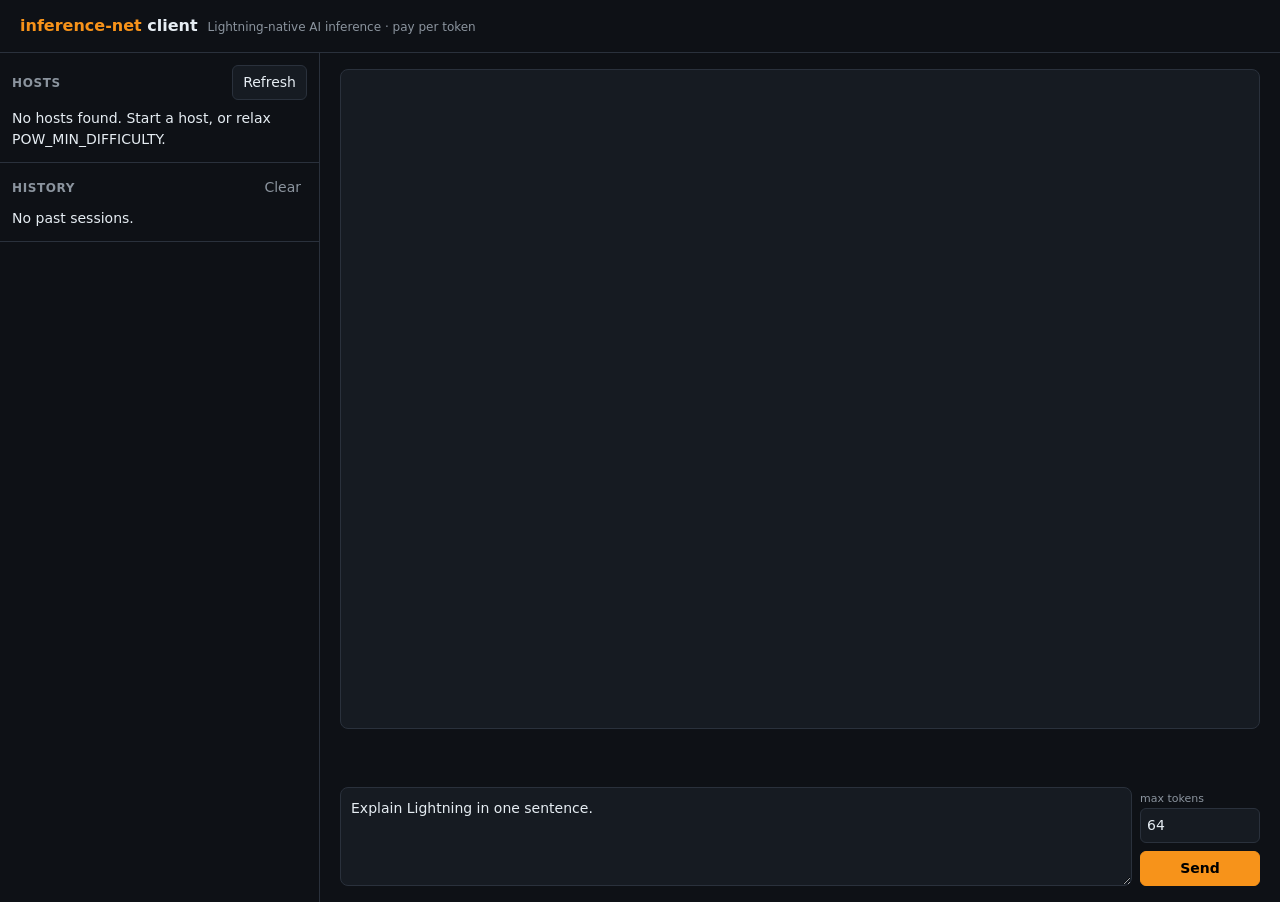
==== client/static/index.html @ 786e6ef7 "Phase 2: NWC (Nostr Wallet Connect) client payment — PAYMENTS=nwc Let users pay host invoices from t" ====
<!doctype html>
<html lang="en">
<head>
<meta charset="utf-8">
<meta name="viewport" content="width=device-width, initial-scale=1">
<title>inference-net</title>
<style>
  :root { --bg:#0e1116; --panel:#161b22; --line:#2a313c; --fg:#e6edf3; --muted:#8b949e;
          --accent:#f7931a; --good:#3fb950; --bad:#f85149; --warn:#d29922; }
  * { box-sizing: border-box; }
  body { margin:0; font:14px/1.5 system-ui,sans-serif; background:var(--bg); color:var(--fg); }
  header { padding:14px 20px; border-bottom:1px solid var(--line); display:flex; align-items:baseline; gap:10px; }
  header h1 { font-size:16px; margin:0; } header .tag { color:var(--accent); font-weight:600; }
  header .sub { color:var(--muted); font-size:12px; }
  main { display:grid; grid-template-columns:320px 1fr; height:calc(100vh - 51px); }
  #side { border-right:1px solid var(--line); overflow:auto; display:flex; flex-direction:column; }
  .sec { padding:12px; border-bottom:1px solid var(--line); }
  .sec .bar { display:flex; justify-content:space-between; align-items:center; margin-bottom:8px; }
  .sec h2 { font-size:12px; text-transform:uppercase; letter-spacing:.05em; color:var(--muted); margin:0; }
  button { background:var(--panel); color:var(--fg); border:1px solid var(--line); border-radius:6px;
           padding:6px 10px; cursor:pointer; font:inherit; }
  button:hover { border-color:var(--accent); } button:disabled { opacity:.5; cursor:not-allowed; }
  button.primary { background:var(--accent); color:#000; border-color:var(--accent); font-weight:600; }
  button.link { background:none; border:none; color:var(--muted); padding:2px 6px; }
  .host,.hist { border:1px solid var(--line); border-radius:8px; padding:10px; margin-bottom:8px; cursor:pointer; }
  .host:hover,.hist:hover { border-color:var(--accent); }
  .host.sel { border-color:var(--accent); box-shadow:0 0 0 1px var(--accent) inset; }
  .host .name,.hist .name { font-weight:600; }
  .host .meta,.hist .meta { color:var(--muted); font-size:12px; margin-top:3px; }
  .host .rep { font-size:12px; margin-top:4px; } .host .rep .ok{color:var(--good);} .host .rep .new{color:var(--muted);}
  .host .bond,.host .pk { color:var(--muted); font-size:11px; margin-top:3px; } .host .pk{font-family:monospace;}
  .hist { position:relative; } .hist .preview { margin-top:4px; white-space:nowrap; overflow:hidden; text-overflow:ellipsis; }
  .hist .x { position:absolute; top:6px; right:8px; color:var(--muted); }
  #chat { display:flex; flex-direction:column; padding:16px 20px; overflow:hidden; }
  #out { flex:1; overflow:auto; background:var(--panel); border:1px solid var(--line); border-radius:8px; padding:14px; }
  #out .you { color:var(--accent); font-weight:600; margin-bottom:10px; white-space:pre-wrap; }
  #out .md { line-height:1.55; } #out .md.err { color:var(--bad); white-space:pre-wrap; }
  #out .md p { margin:0 0 10px; } #out .md h1,.md h2,.md h3 { margin:14px 0 8px; }
  #out .md ul,#out .md ol { margin:0 0 10px 22px; }
  #out .md code { background:#0b0e13; border:1px solid var(--line); border-radius:4px; padding:1px 4px; font-size:13px; }
  #out .md pre { background:#0b0e13; border:1px solid var(--line); border-radius:8px; padding:10px; overflow:auto; }
  #out .md pre code { background:none; border:none; padding:0; }
  #notice { color:var(--warn); font-size:13px; min-height:18px; margin:8px 2px 0; }
  #status { color:var(--muted); font-size:12px; min-height:18px; margin:4px 2px; } #status b{color:var(--accent);}
  .compose { display:flex; gap:8px; margin-top:6px; }
  .compose textarea { flex:1; resize:vertical; min-height:56px; background:var(--panel); color:var(--fg);
                      border:1px solid var(--line); border-radius:8px; padding:10px; font:inherit; }
  .compose .side2 { display:flex; flex-direction:column; gap:8px; width:120px; }
  .compose label { font-size:11px; color:var(--muted); }
  .compose input { width:100%; background:var(--panel); color:var(--fg); border:1px solid var(--line);
                   border-radius:6px; padding:6px; font:inherit; }
  #walletbody input { width:100%; background:var(--bg); color:var(--fg); border:1px solid var(--line);
                      border-radius:6px; padding:6px; font:inherit; margin-bottom:6px; }
  #walletbody .ok { color:var(--good); } #walletbody .note { color:var(--muted); font-size:11px; margin-top:6px; }
</style>
</head>
<body>
<header>
  <h1><span class="tag">inference-net</span> client</h1>
  <span class="sub">Lightning-native AI inference · pay per token</span>
</header>
<main>
  <section id="side">
    <div class="sec" id="walletsec" style="display:none">
      <div class="bar"><h2>Wallet</h2></div>
      <div id="walletbody"></div>
    </div>
    <div class="sec">
      <div class="bar"><h2>Hosts</h2><button id="refresh">Refresh</button></div>
      <div id="hostlist"></div>
    </div>
    <div class="sec">
      <div class="bar"><h2>History</h2><button id="clearhist" class="link">Clear</button></div>
      <div id="histlist"></div>
    </div>
  </section>
  <section id="chat">
    <div id="out"></div>
    <div id="notice"></div>
    <div id="status"></div>
    <div class="compose">
      <textarea id="prompt" placeholder="Type a prompt…  (Ctrl/Cmd+Enter to send)">Explain Lightning in one sentence.</textarea>
      <div class="side2">
        <div><label>max tokens</label><input id="maxtok" type="number" value="64" min="1" max="2048"></div>
        <button id="send" class="primary">Send</button>
      </div>
    </div>
  </section>
</main>

<script>
let hosts = [], selected = null, busy = false;
const $ = id => document.getElementById(id);
const sat = msat => (msat / 1000).toFixed(0);
const ago = ts => { const d = Math.max(0, Math.floor(Date.now()/1000 - ts));
  if (d < 60) return d + "s ago"; if (d < 3600) return Math.floor(d/60) + "m ago";
  if (d < 86400) return Math.floor(d/3600) + "h ago"; return Math.floor(d/86400) + "d ago"; };

// --- minimal, safe markdown (escape first, then a small subset) ---
function escapeHtml(s){ return s.replace(/[&<>]/g, c => ({'&':'&amp;','<':'&lt;','>':'&gt;'}[c])); }
function mdToHtml(src){
  const blocks = [];
  src = src.replace(/```[\w-]*\n?([\s\S]*?)```/g, (m, code) => {
    blocks.push('<pre><code>' + escapeHtml(code.replace(/\n$/, '')) + '</code></pre>');
    return ' B' + (blocks.length - 1) + ' ';
  });
  src = escapeHtml(src)
    .replace(/`([^`]+)`/g, '<code>$1</code>')
    .replace(/\*\*([^*]+)\*\*/g, '<strong>$1</strong>')
    .replace(/(^|[^*])\*([^*]+)\*/g, '$1<em>$2</em>')
    .replace(/\[([^\]]+)\]\((https?:\/\/[^\s)]+)\)/g, '<a href="$2" target="_blank" rel="noopener">$1</a>');
  const lines = src.split('\n');
  let html = '', list = null;
  const close = () => { if (list) { html += '</' + list + '>'; list = null; } };
  for (const line of lines) {
    const t = line.trim(); let m;
    if (/^ B\d+ $/.test(t)) { close(); html += blocks[+t.slice(2, -1)]; continue; }
    if (m = line.match(/^(#{1,6})\s+(.*)$/)) { close(); html += `<h${m[1].length}>${m[2]}</h${m[1].length}>`; continue; }
    if (m = line.match(/^\s*[-*]\s+(.*)$/)) { if (list !== 'ul') { close(); html += '<ul>'; list = 'ul'; } html += `<li>${m[1]}</li>`; continue; }
    if (m = line.match(/^\s*\d+\.\s+(.*)$/)) { if (list !== 'ol') { close(); html += '<ol>'; list = 'ol'; } html += `<li>${m[1]}</li>`; continue; }
    if (t === '') { close(); continue; }
    close(); html += `<p>${line}</p>`;
  }
  close();
  return html;
}

function renderConversation(prompt, responseText, isError) {
  $("out").innerHTML = `<div class="you">${escapeHtml(prompt)}</div>`
    + `<div class="md${isError ? ' err' : ''}">${isError ? escapeHtml(responseText) : mdToHtml(responseText)}</div>`;
  $("out").scrollTop = $("out").scrollHeight;
}

// --- hosts ---
async function loadHosts() {
  $("hostlist").innerHTML = '<div class="meta">discovering…</div>';
  try { hosts = (await (await fetch("/api/hosts")).json()).hosts || []; } catch { hosts = []; }
  if (!hosts.length) { $("hostlist").innerHTML = '<div class="meta">No hosts found. Start a host, or relax POW_MIN_DIFFICULTY.</div>'; selected = null; return; }
  if (!selected || !hosts.find(h => h.pubkey === selected)) selected = hosts[0].pubkey;
  renderHosts();
}
function renderHosts() {
  $("hostlist").innerHTML = "";
  for (const h of hosts) {
    const el = document.createElement("div");
    el.className = "host" + (h.pubkey === selected ? " sel" : "");
    const r = h.reputation;
    const rep = r && r.attempts
      ? `<span class="ok">${Math.round((r.success_rate ?? 0) * 100)}% ok</span> · ${r.attempts} tries`
        + (r.ewma_latency_ms ? ` · ${(r.ewma_latency_ms / 1000).toFixed(1)}s` : "")
      : `<span class="new">new — no history yet</span>`;
    el.innerHTML = `<div class="name">${h.model.name}</div>`
      + `<div class="meta">${sat(h.model.price_msat_per_token)} sat/token · ctx ${h.model.context_window}</div>`
      + `<div class="rep">${rep}</div>`
      + (h.bond_txid ? `<div class="bond">bond ${h.bond_txid.slice(0,16)}… (advisory)</div>` : "")
      + `<div class="pk">${h.pubkey.slice(0,24)}…</div>`;
    el.onclick = () => { if (!busy) { selected = h.pubkey; renderHosts(); } };
    $("hostlist").appendChild(el);
  }
}

// --- history ---
async function loadHistory() {
  let sessions = [];
  try { sessions = (await (await fetch("/api/history")).json()).sessions || []; } catch {}
  if (!sessions.length) { $("histlist").innerHTML = '<div class="meta">No past sessions.</div>'; return; }
  $("histlist").innerHTML = "";
  for (const s of sessions) {
    const el = document.createElement("div");
    el.className = "hist";
    el.innerHTML = `<button class="link x" title="delete">✕</button>`
      + `<div class="name">${s.model}</div>`
      + `<div class="meta">${ago(s.created_at)} · ${sat(s.spent_msat)} sat</div>`
      + `<div class="meta preview">${escapeHtml(s.prompt)}</div>`;
    el.onclick = () => openHistory(s.id);
    el.querySelector(".x").onclick = async (e) => { e.stopPropagation(); await fetch(`/api/history/${s.id}`, {method:"DELETE"}); loadHistory(); };
    $("histlist").appendChild(el);
  }
}
async function openHistory(id) {
  if (busy) return;
  const s = await (await fetch(`/api/history/${id}`)).json();
  if (!s || s.error) return;
  renderConversation(s.prompt, s.response || "", false);
  $("notice").textContent = "";
  $("status").innerHTML = `past session · ${s.model} · spent <b>${sat(s.spent_msat)} sat</b> · ${(s.latency_ms/1000).toFixed(1)}s · ${ago(s.created_at)}`;
}
$("clearhist").onclick = async () => { await fetch("/api/history", {method:"DELETE"}); loadHistory(); };

// --- send / stream ---
async function send() {
  if (busy || !selected) return;
  const prompt = $("prompt").value.trim();
  if (!prompt) return;
  busy = true; $("send").disabled = true;
  $("notice").textContent = ""; $("status").innerHTML = "paying & streaming…";
  let buf = "";
  renderConversation(prompt, "", false);
  try {
    const resp = await fetch("/api/infer", {
      method: "POST", headers: { "Content-Type": "application/json" },
      body: JSON.stringify({ host_pubkey: selected, prompt, max_tokens: +$("maxtok").value || 64 }),
    });
    const reader = resp.body.getReader(); const dec = new TextDecoder(); let acc = "";
    while (true) {
      const { done, value } = await reader.read(); if (done) break;
      acc += dec.decode(value, { stream: true });
      let nl;
      while ((nl = acc.indexOf("\n")) >= 0) {
        const line = acc.slice(0, nl); acc = acc.slice(nl + 1);
        if (!line.trim()) continue;
        const ev = JSON.parse(line);
        if (ev.type === "token") { buf += ev.text; renderConversation(prompt, buf, false); }
        else if (ev.type === "failover") { $("notice").textContent = `host unreachable — switching to ${ev.model}…`; }
        else if (ev.type === "done") { $("status").innerHTML = `done · spent <b>${sat(ev.spent_msat)} sat</b> · ${(ev.latency_ms/1000).toFixed(1)}s`; }
        else if (ev.type === "error") {
          if (ev.kind === "unreachable") { $("notice").textContent = "Host unreachable — try another host or press Refresh."; $("status").textContent = ""; }
          else { renderConversation(prompt, "[error] " + ev.message, true); $("status").textContent = "failed"; }
        }
      }
    }
  } catch (e) {
    $("notice").textContent = "Connection problem — try another host or press Refresh.";
    $("status").textContent = "";
  } finally {
    busy = false; $("send").disabled = false;
    loadHosts(); loadHistory();  // reflect reputation + the new session
  }
}

// --- wallet (NWC) ---
async function loadWallet() {
  let w = {};
  try { w = await (await fetch("/api/wallet")).json(); } catch {}
  if (w.payments !== "nwc") { $("walletsec").style.display = "none"; return; }  // only relevant for PAYMENTS=nwc
  $("walletsec").style.display = "";
  if (w.connected) {
    $("walletbody").innerHTML = `<div class="ok">● connected</div>`
      + `<div class="meta pk" style="font-family:monospace">${(w.wallet_pubkey||"").slice(0,24)}…</div>`
      + `<button id="nwcoff" class="link">Disconnect</button>`;
    $("nwcoff").onclick = async () => { await fetch("/api/wallet", {method:"DELETE"}); loadWallet(); };
  } else {
    $("walletbody").innerHTML = `<input id="nwcin" placeholder="nostr+walletconnect://…">`
      + `<button id="nwcon" class="primary">Connect</button>`
      + `<div id="nwcerr" class="meta" style="color:var(--bad)"></div>`
      + `<div class="note">Pays from your own wallet (NWC). The app never holds funds.</div>`;
    $("nwcon").onclick = async () => {
      const uri = $("nwcin").value.trim(); if (!uri) return;
      const r = await fetch("/api/wallet", {method:"POST", headers:{"Content-Type":"application/json"}, body: JSON.stringify({uri})});
      if (!r.ok) { $("nwcerr").textContent = (await r.json()).error || "invalid connection string"; return; }
      loadWallet();
    };
  }
}

$("refresh").onclick = loadHosts;
$("send").onclick = send;
$("prompt").addEventListener("keydown", e => { if (e.key === "Enter" && (e.metaKey || e.ctrlKey)) send(); });
loadHosts(); loadHistory(); loadWallet();
</script>
</body>
</html>
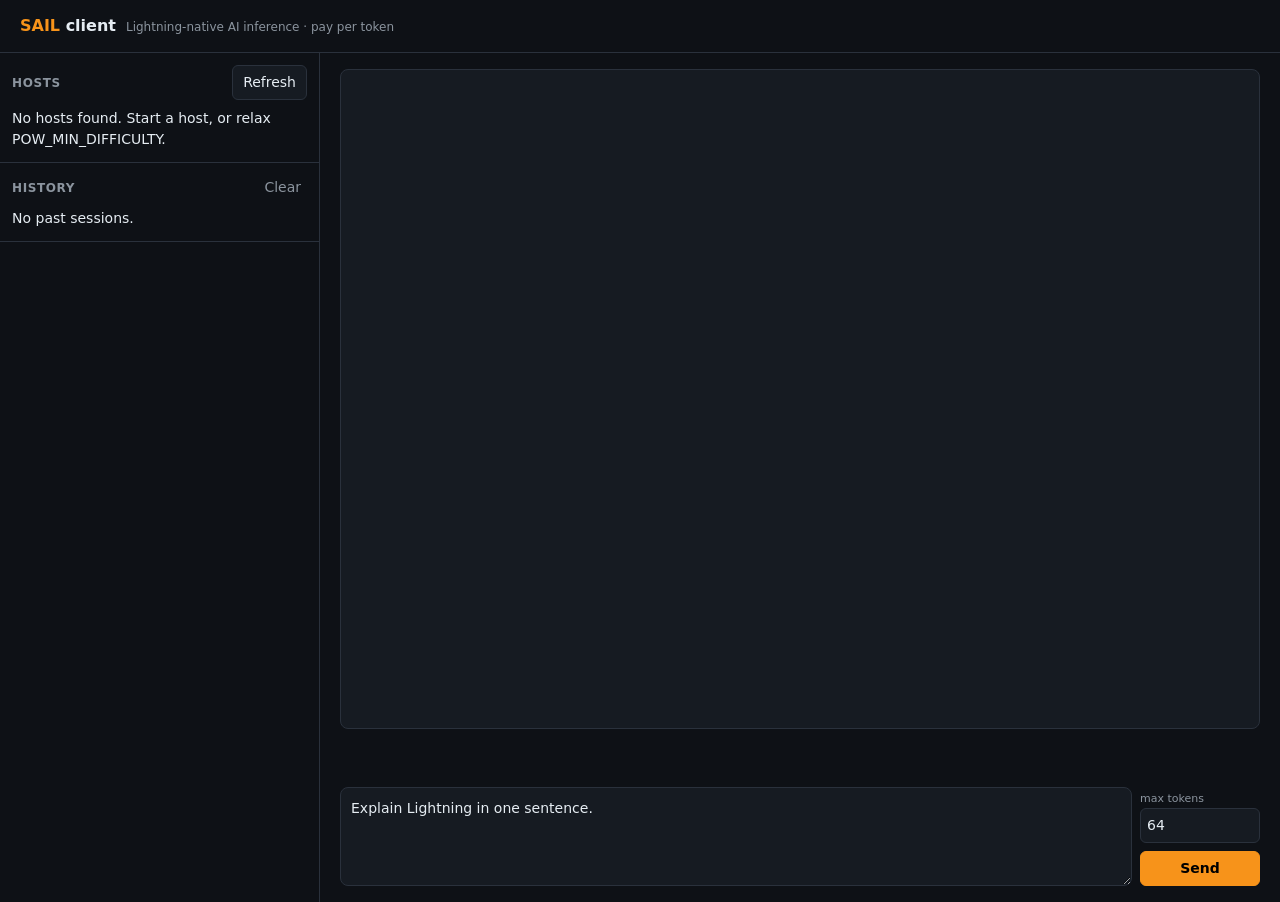
==== commit 5b2daf6e: "rename: inference-net -> SAIL (Sovereign AI Inference Layer) — brand strings Rebrand all human-facin" ====
--- a/client/static/index.html
+++ b/client/static/index.html
@@ -3,7 +3,7 @@
 <head>
 <meta charset="utf-8">
 <meta name="viewport" content="width=device-width, initial-scale=1">
-<title>inference-net</title>
+<title>SAIL</title>
 <style>
   :root { --bg:#0e1116; --panel:#161b22; --line:#2a313c; --fg:#e6edf3; --muted:#8b949e;
           --accent:#f7931a; --good:#3fb950; --bad:#f85149; --warn:#d29922; }
@@ -56,7 +56,7 @@
 </head>
 <body>
 <header>
-  <h1><span class="tag">inference-net</span> client</h1>
+  <h1><span class="tag">SAIL</span> client</h1>
   <span class="sub">Lightning-native AI inference · pay per token</span>
 </header>
 <main>
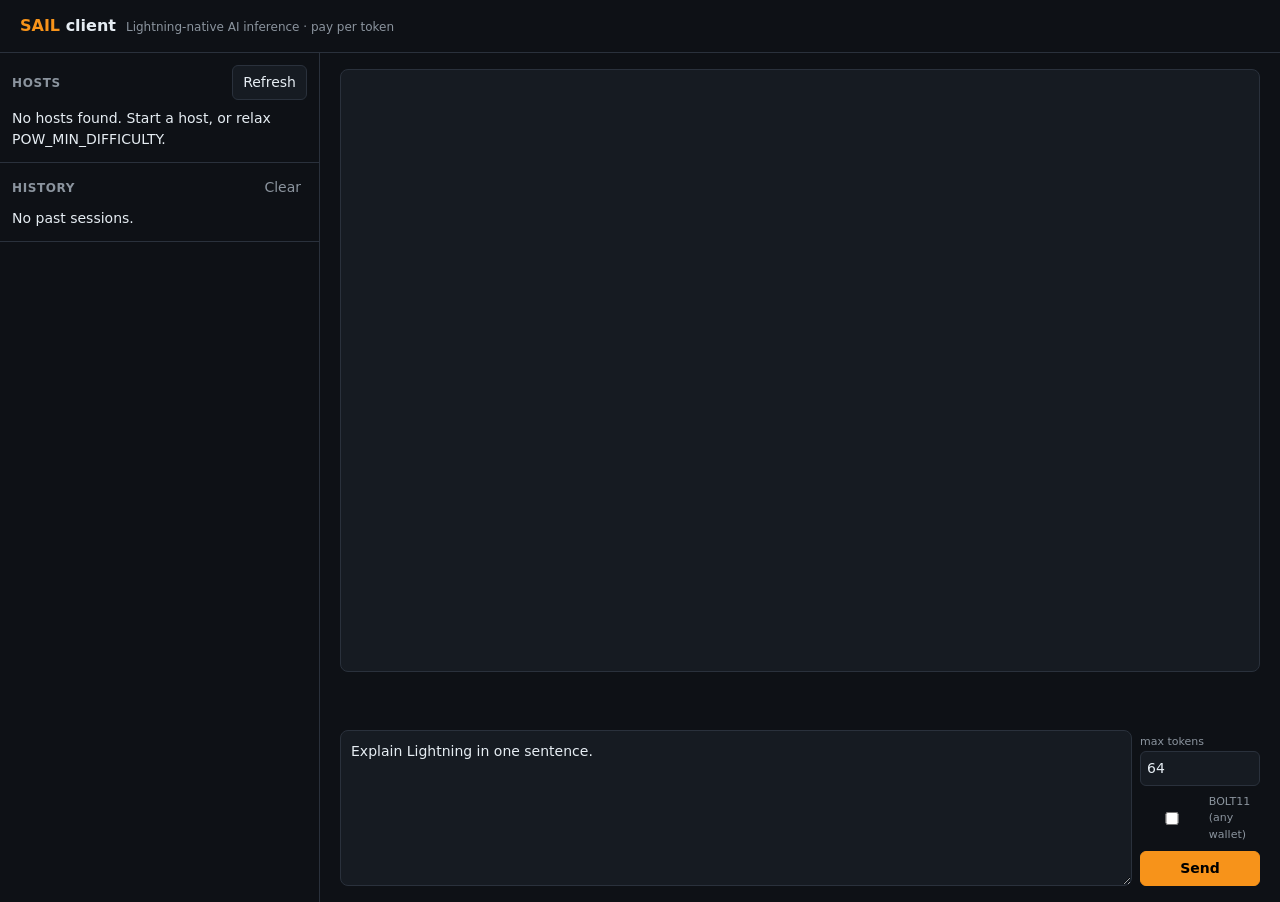
==== commit bd3d2b52: "feat: manual BOLT11 fallback — pay from any Lightning wallet (non-NWC) When no automated payer (NWC)" ====
--- a/client/static/index.html
+++ b/client/static/index.html
@@ -82,6 +82,8 @@
       <textarea id="prompt" placeholder="Type a prompt…  (Ctrl/Cmd+Enter to send)">Explain Lightning in one sentence.</textarea>
       <div class="side2">
         <div><label>max tokens</label><input id="maxtok" type="number" value="64" min="1" max="2048"></div>
+        <label style="display:flex;gap:6px;align-items:center;cursor:pointer">
+          <input id="bolt11toggle" type="checkbox"> BOLT11 (any wallet)</label>
         <button id="send" class="primary">Send</button>
       </div>
     </div>
@@ -90,6 +92,7 @@
 
 <script>
 let hosts = [], selected = null, busy = false;
+let walletConnected = false, payments = "mock";  // set by loadWallet(); drives auto pay-mode
 const $ = id => document.getElementById(id);
 const sat = msat => (msat / 1000).toFixed(0);
 const ago = ts => { const d = Math.max(0, Math.floor(Date.now()/1000 - ts));
@@ -187,19 +190,40 @@
 }
 $("clearhist").onclick = async () => { await fetch("/api/history", {method:"DELETE"}); loadHistory(); };
 
+// BOLT11 fallback: show the invoice (amount + QR + copyable string) until the first token arrives.
+function showInvoice(prompt, ev) {
+  const sats = sat(ev.amount_msat);
+  $("status").innerHTML = "⏳ waiting for payment…";
+  $("out").innerHTML =
+    `<div class="you">${escapeHtml(prompt)}</div>`
+    + `<div class="md" style="text-align:center">`
+    + `<p>Pay <b>${sats} sat</b> from any Lightning wallet</p>`
+    + (ev.qr_svg ? `<img alt="invoice QR" src="${ev.qr_svg}" style="max-width:260px;background:#fff;padding:8px;border-radius:8px">` : "")
+    + `<p style="word-break:break-all;font-family:monospace;font-size:11px;color:var(--muted)">${escapeHtml(ev.bolt11)}</p>`
+    + `<button id="copyinv">Copy invoice</button>`
+    + `<p class="note" style="color:var(--muted)">Strike, BlueWallet, Phoenix — any wallet. Streams automatically once paid.</p>`
+    + `</div>`;
+  const btn = document.getElementById("copyinv");
+  if (btn) btn.onclick = () => { navigator.clipboard.writeText(ev.bolt11); btn.textContent = "Copied ✓"; };
+}
+
 // --- send / stream ---
 async function send() {
   if (busy || !selected) return;
   const prompt = $("prompt").value.trim();
   if (!prompt) return;
   busy = true; $("send").disabled = true;
-  $("notice").textContent = ""; $("status").innerHTML = "paying & streaming…";
+  $("notice").textContent = "";
+  // Auto-pick mode: NWC connected -> metered; else BOLT11. The toggle forces BOLT11.
+  const mode = ($("bolt11toggle").checked || (payments === "nwc" && !walletConnected))
+    ? "bolt11" : "metered";
+  $("status").innerHTML = mode === "bolt11" ? "creating invoice…" : "paying & streaming…";
   let buf = "";
   renderConversation(prompt, "", false);
   try {
     const resp = await fetch("/api/infer", {
       method: "POST", headers: { "Content-Type": "application/json" },
-      body: JSON.stringify({ host_pubkey: selected, prompt, max_tokens: +$("maxtok").value || 64 }),
+      body: JSON.stringify({ host_pubkey: selected, prompt, max_tokens: +$("maxtok").value || 64, mode }),
     });
     const reader = resp.body.getReader(); const dec = new TextDecoder(); let acc = "";
     while (true) {
@@ -211,10 +235,13 @@
         if (!line.trim()) continue;
         const ev = JSON.parse(line);
         if (ev.type === "token") { buf += ev.text; renderConversation(prompt, buf, false); }
+        else if (ev.type === "invoice") { showInvoice(prompt, ev); }
+        else if (ev.type === "waiting") { $("status").innerHTML = "⏳ waiting for payment…"; }
         else if (ev.type === "failover") { $("notice").textContent = `host unreachable — switching to ${ev.model}…`; }
         else if (ev.type === "done") { $("status").innerHTML = `done · spent <b>${sat(ev.spent_msat)} sat</b> · ${(ev.latency_ms/1000).toFixed(1)}s`; }
         else if (ev.type === "error") {
           if (ev.kind === "unreachable") { $("notice").textContent = "Host unreachable — try another host or press Refresh."; $("status").textContent = ""; }
+          else if (ev.kind === "expired") { $("notice").textContent = "Invoice expired — press Send to get a new one."; $("status").textContent = ""; }
           else { renderConversation(prompt, "[error] " + ev.message, true); $("status").textContent = "failed"; }
         }
       }
@@ -232,6 +259,9 @@
 async function loadWallet() {
   let w = {};
   try { w = await (await fetch("/api/wallet")).json(); } catch {}
+  payments = w.payments || "mock"; walletConnected = !!w.connected;  // drive auto pay-mode in send()
+  // Default the BOLT11 toggle on when there's no automated payer (NWC selected but not connected).
+  $("bolt11toggle").checked = (payments === "nwc" && !walletConnected);
   if (w.payments !== "nwc") { $("walletsec").style.display = "none"; return; }  // only relevant for PAYMENTS=nwc
   $("walletsec").style.display = "";
   if (w.connected) {
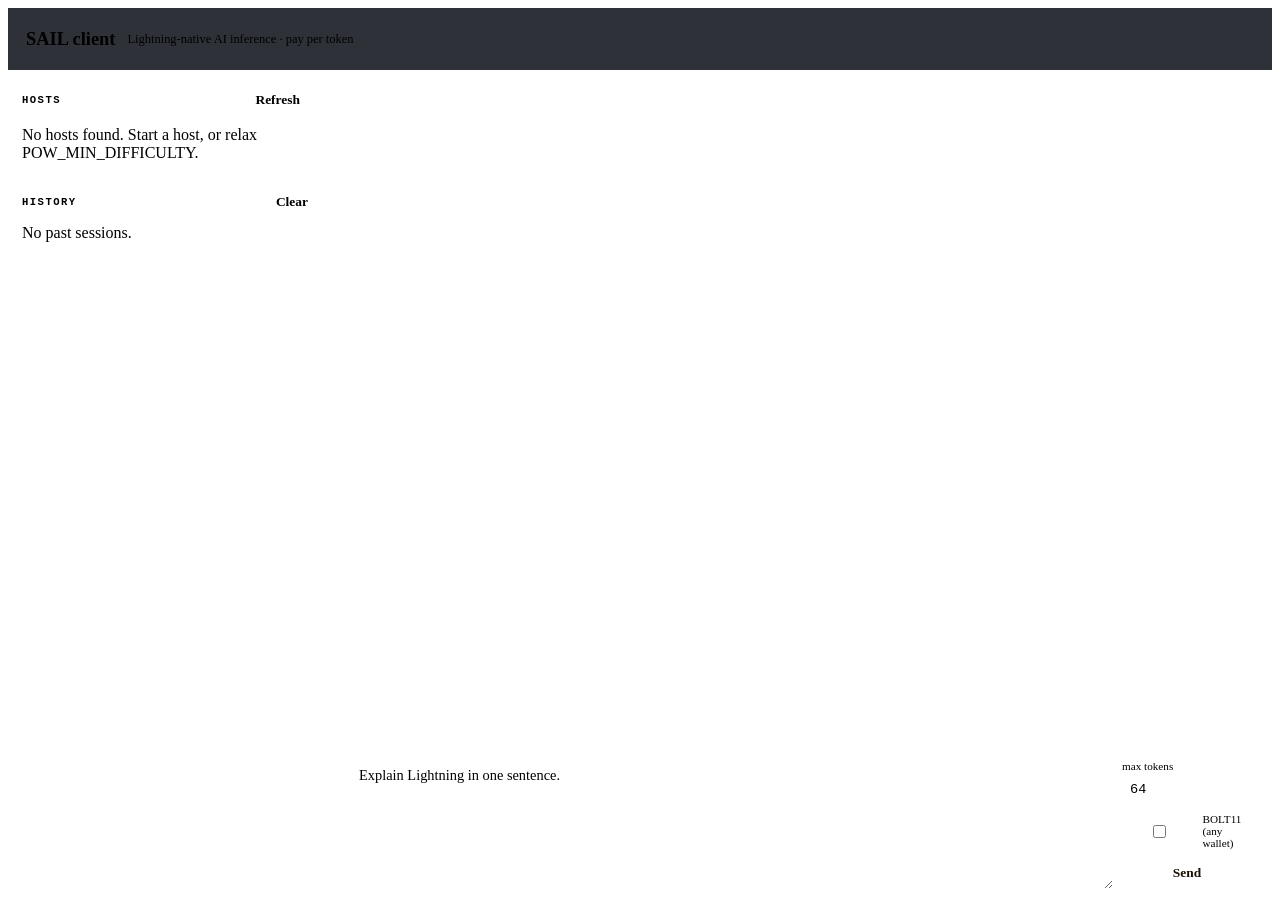
==== commit f2386820: "polish: extract shared sail.css; reskin client; a11y + mobile pass GUI polish only — no behavior, en" ====
--- a/client/static/index.html
+++ b/client/static/index.html
@@ -4,58 +4,77 @@
 <meta charset="utf-8">
 <meta name="viewport" content="width=device-width, initial-scale=1">
 <title>SAIL</title>
+<link rel="stylesheet" href="sail.css">
 <style>
-  :root { --bg:#0e1116; --panel:#161b22; --line:#2a313c; --fg:#e6edf3; --muted:#8b949e;
-          --accent:#f7931a; --good:#3fb950; --bad:#f85149; --warn:#d29922; }
-  * { box-sizing: border-box; }
-  body { margin:0; font:14px/1.5 system-ui,sans-serif; background:var(--bg); color:var(--fg); }
-  header { padding:14px 20px; border-bottom:1px solid var(--line); display:flex; align-items:baseline; gap:10px; }
-  header h1 { font-size:16px; margin:0; } header .tag { color:var(--accent); font-weight:600; }
-  header .sub { color:var(--muted); font-size:12px; }
-  main { display:grid; grid-template-columns:320px 1fr; height:calc(100vh - 51px); }
-  #side { border-right:1px solid var(--line); overflow:auto; display:flex; flex-direction:column; }
-  .sec { padding:12px; border-bottom:1px solid var(--line); }
-  .sec .bar { display:flex; justify-content:space-between; align-items:center; margin-bottom:8px; }
-  .sec h2 { font-size:12px; text-transform:uppercase; letter-spacing:.05em; color:var(--muted); margin:0; }
-  button { background:var(--panel); color:var(--fg); border:1px solid var(--line); border-radius:6px;
-           padding:6px 10px; cursor:pointer; font:inherit; }
-  button:hover { border-color:var(--accent); } button:disabled { opacity:.5; cursor:not-allowed; }
-  button.primary { background:var(--accent); color:#000; border-color:var(--accent); font-weight:600; }
-  button.link { background:none; border:none; color:var(--muted); padding:2px 6px; }
-  .host,.hist { border:1px solid var(--line); border-radius:8px; padding:10px; margin-bottom:8px; cursor:pointer; }
-  .host:hover,.hist:hover { border-color:var(--accent); }
-  .host.sel { border-color:var(--accent); box-shadow:0 0 0 1px var(--accent) inset; }
-  .host .name,.hist .name { font-weight:600; }
-  .host .meta,.hist .meta { color:var(--muted); font-size:12px; margin-top:3px; }
-  .host .rep { font-size:12px; margin-top:4px; } .host .rep .ok{color:var(--good);} .host .rep .new{color:var(--muted);}
-  .host .bond,.host .pk { color:var(--muted); font-size:11px; margin-top:3px; } .host .pk{font-family:monospace;}
-  .hist { position:relative; } .hist .preview { margin-top:4px; white-space:nowrap; overflow:hidden; text-overflow:ellipsis; }
-  .hist .x { position:absolute; top:6px; right:8px; color:var(--muted); }
-  #chat { display:flex; flex-direction:column; padding:16px 20px; overflow:hidden; }
-  #out { flex:1; overflow:auto; background:var(--panel); border:1px solid var(--line); border-radius:8px; padding:14px; }
-  #out .you { color:var(--accent); font-weight:600; margin-bottom:10px; white-space:pre-wrap; }
-  #out .md { line-height:1.55; } #out .md.err { color:var(--bad); white-space:pre-wrap; }
-  #out .md p { margin:0 0 10px; } #out .md h1,.md h2,.md h3 { margin:14px 0 8px; }
-  #out .md ul,#out .md ol { margin:0 0 10px 22px; }
-  #out .md code { background:#0b0e13; border:1px solid var(--line); border-radius:4px; padding:1px 4px; font-size:13px; }
-  #out .md pre { background:#0b0e13; border:1px solid var(--line); border-radius:8px; padding:10px; overflow:auto; }
-  #out .md pre code { background:none; border:none; padding:0; }
-  #notice { color:var(--warn); font-size:13px; min-height:18px; margin:8px 2px 0; }
-  #status { color:var(--muted); font-size:12px; min-height:18px; margin:4px 2px; } #status b{color:var(--accent);}
-  .compose { display:flex; gap:8px; margin-top:6px; }
-  .compose textarea { flex:1; resize:vertical; min-height:56px; background:var(--panel); color:var(--fg);
-                      border:1px solid var(--line); border-radius:8px; padding:10px; font:inherit; }
-  .compose .side2 { display:flex; flex-direction:column; gap:8px; width:120px; }
-  .compose label { font-size:11px; color:var(--muted); }
-  .compose input { width:100%; background:var(--panel); color:var(--fg); border:1px solid var(--line);
-                   border-radius:6px; padding:6px; font:inherit; }
-  #walletbody input { width:100%; background:var(--bg); color:var(--fg); border:1px solid var(--line);
-                      border-radius:6px; padding:6px; font:inherit; margin-bottom:6px; }
-  #walletbody .ok { color:var(--good); } #walletbody .note { color:var(--muted); font-size:11px; margin-top:6px; }
+  /* client — page layout; design tokens + components from sail.css */
+  header{height:62px; display:flex; align-items:center; gap:12px; padding:0 18px; border-bottom:1px solid var(--line); position:sticky; top:0; z-index:40; background:rgba(10,14,21,0.85); backdrop-filter:blur(10px);}
+  header h1{font-family:'Bricolage Grotesque'; font-weight:800; font-size:1.15rem; margin:0;}
+  header .tag{color:var(--beacon);}
+  header .sub{color:var(--muted); font-size:0.78rem;}
+  .drawertoggle{display:none; align-items:center; justify-content:center; width:40px; height:40px; padding:0; font-size:1.1rem;}
+
+  main{display:grid; grid-template-columns:320px 1fr; height:calc(100vh - 63px);}
+  #side{border-right:1px solid var(--line); overflow:auto; display:flex; flex-direction:column; background:var(--ink);}
+  .sec{padding:14px; border-bottom:1px solid var(--line);}
+  .sec .bar{display:flex; justify-content:space-between; align-items:center; margin-bottom:10px;}
+  .sec h2{font-family:'IBM Plex Mono',monospace; font-size:0.66rem; text-transform:uppercase; letter-spacing:.14em; color:var(--muted); margin:0;}
+
+  /* buttons: neutral by default, .primary = beacon, .link = text (matches sail.css .btn system) */
+  button{font-family:'Bricolage Grotesque'; font-weight:700; font-size:0.84rem; background:var(--ink-3); color:var(--fg); border:1px solid var(--line); border-radius:9px; padding:8px 14px; cursor:pointer; transition:all .15s;}
+  button:hover{border-color:var(--beacon);} button:disabled{opacity:.45; cursor:not-allowed;}
+  button.primary{background:var(--beacon); color:#1a0f02; border-color:var(--beacon);} button.primary:hover{background:var(--beacon-2);}
+  button.link{background:none; border:none; color:var(--muted); padding:4px 6px; font-weight:600;} button.link:hover{color:var(--beacon);}
+
+  .host,.hist{border:1px solid var(--line); border-radius:11px; padding:12px; margin-bottom:9px; cursor:pointer; background:var(--ink-2); transition:border-color .15s;}
+  .host:hover,.hist:hover{border-color:#2c3a4b;}
+  .host.sel{border-color:var(--beacon); background:#13192180; box-shadow:0 0 0 1px var(--beacon-deep) inset;}
+  .host .name{font-family:'IBM Plex Mono',monospace; font-weight:500; color:var(--fg);}
+  .hist .name{font-weight:600;}
+  .host .meta,.hist .meta{color:var(--muted); font-size:0.78rem; margin-top:4px;}
+  .host .rep{font-size:0.78rem; margin-top:5px;} .host .rep .ok{color:var(--good);} .host .rep .new{color:var(--muted);}
+  .host .bond,.host .pk{color:var(--muted); font-size:0.7rem; margin-top:4px;} .host .pk{font-family:'IBM Plex Mono',monospace;}
+  .hist{position:relative;} .hist .preview{margin-top:5px; white-space:nowrap; overflow:hidden; text-overflow:ellipsis;}
+  .hist .x{position:absolute; top:2px; right:2px; width:34px; height:34px; display:flex; align-items:center; justify-content:center; color:var(--muted); border-radius:8px;}
+  .hist .x:hover{color:var(--bad); background:var(--ink-3);}
+
+  #chat{display:flex; flex-direction:column; padding:18px 20px; overflow:hidden; min-width:0;}
+  #out{flex:1; overflow:auto; background:var(--ink-2); border:1px solid var(--line); border-radius:12px; padding:16px;}
+  #out .you{color:var(--beacon); font-weight:600; margin-bottom:12px; white-space:pre-wrap;}
+  #out .md{line-height:1.6;} #out .md.err{color:var(--bad); white-space:pre-wrap;}
+  #out .md p{margin:0 0 10px;} #out .md h1,#out .md h2,#out .md h3{font-family:'Bricolage Grotesque'; margin:14px 0 8px;}
+  #out .md ul,#out .md ol{margin:0 0 10px 22px;}
+  #out .md code{font-family:'IBM Plex Mono',monospace; background:var(--code-bg); border:1px solid var(--line); border-radius:4px; padding:1px 5px; font-size:0.82rem;}
+  #out .md pre{background:var(--code-bg); border:1px solid var(--line); border-radius:8px; padding:12px; overflow:auto;}
+  #out .md pre code{background:none; border:none; padding:0;}
+  #notice{color:var(--beacon-2); font-size:0.82rem; min-height:18px; margin:9px 2px 0;}
+  #status{color:var(--muted); font-size:0.78rem; min-height:18px; margin:5px 2px;} #status b{color:var(--beacon); font-family:'IBM Plex Mono',monospace;}
+  .compose{display:flex; gap:9px; margin-top:8px;}
+  .compose textarea{flex:1; resize:vertical; min-height:58px; background:var(--ink-2); color:var(--fg); border:1px solid var(--line); border-radius:10px; padding:11px; font-family:inherit; font-size:0.9rem;}
+  .compose textarea:focus{outline:none; border-color:var(--beacon);}
+  .compose .side2{display:flex; flex-direction:column; gap:8px; width:130px;}
+  .compose label{font-size:0.7rem; color:var(--muted);}
+  .compose input{width:100%; background:var(--ink-2); color:var(--fg); border:1px solid var(--line); border-radius:8px; padding:8px; font-family:'IBM Plex Mono',monospace; font-size:0.85rem;}
+  .compose input:focus{outline:none; border-color:var(--beacon);}
+  #walletbody input{width:100%; background:var(--code-bg); color:var(--fg); border:1px solid var(--line); border-radius:8px; padding:8px; font-family:'IBM Plex Mono',monospace; font-size:0.82rem; margin-bottom:7px;}
+  #walletbody .ok{color:var(--good); font-weight:600;} #walletbody .note{color:var(--muted); font-size:0.72rem; margin-top:6px;}
+  #walletbody .pk{font-family:'IBM Plex Mono',monospace;}
+
+  /* mobile: stack to one column, hosts/history slide in as a drawer */
+  #drawerscrim{display:none;}
+  @media (max-width:760px){
+    main{grid-template-columns:1fr;}
+    .drawertoggle{display:inline-flex;}
+    #side{position:fixed; top:63px; bottom:0; left:0; width:min(330px,86vw); transform:translateX(-100%); transition:transform .2s ease; z-index:60; box-shadow:0 0 40px rgba(0,0,0,.55);}
+    body.drawer-open #side{transform:translateX(0);}
+    #drawerscrim{position:fixed; inset:63px 0 0 0; background:rgba(5,8,12,.6); z-index:50;}
+    body.drawer-open #drawerscrim{display:block;}
+    #chat{height:calc(100vh - 63px);}
+  }
 </style>
 </head>
 <body>
 <header>
+  <button class="drawertoggle" id="drawertoggle" aria-label="Show hosts &amp; history">☰</button>
   <h1><span class="tag">SAIL</span> client</h1>
   <span class="sub">Lightning-native AI inference · pay per token</span>
 </header>
@@ -89,6 +108,7 @@
     </div>
   </section>
 </main>
+<div id="drawerscrim"></div>
 
 <script>
 let hosts = [], selected = null, busy = false;
@@ -142,6 +162,8 @@
   if (!selected || !hosts.find(h => h.pubkey === selected)) selected = hosts[0].pubkey;
   renderHosts();
 }
+// Connection-bar helper: the derived alias for a pubkey (falls back to a short pubkey).
+function aliasOf(pk) { const h = hosts.find(x => x.pubkey === pk); return h ? h.alias_label : (pk || "").slice(0, 8) + "…"; }
 function renderHosts() {
   $("hostlist").innerHTML = "";
   for (const h of hosts) {
@@ -152,11 +174,11 @@
       ? `<span class="ok">${Math.round((r.success_rate ?? 0) * 100)}% ok</span> · ${r.attempts} tries`
         + (r.ewma_latency_ms ? ` · ${(r.ewma_latency_ms / 1000).toFixed(1)}s` : "")
       : `<span class="new">new — no history yet</span>`;
-    el.innerHTML = `<div class="name">${h.model.name}</div>`
-      + `<div class="meta">${sat(h.model.price_msat_per_token)} sat/token · ctx ${h.model.context_window}</div>`
+    el.innerHTML = `<div class="name">${h.alias_label}</div>`
+      + `<div class="meta">${h.model.name} · ${sat(h.model.price_msat_per_token)} sat/token · ctx ${h.model.context_window}</div>`
       + `<div class="rep">${rep}</div>`
       + (h.bond_txid ? `<div class="bond">bond ${h.bond_txid.slice(0,16)}… (advisory)</div>` : "")
-      + `<div class="pk">${h.pubkey.slice(0,24)}…</div>`;
+      + `<div class="pk" title="host pubkey — the only thing that decides identity">${h.pubkey.slice(0,24)}…</div>`;
     el.onclick = () => { if (!busy) { selected = h.pubkey; renderHosts(); } };
     $("hostlist").appendChild(el);
   }
@@ -217,7 +239,7 @@
   // Auto-pick mode: NWC connected -> metered; else BOLT11. The toggle forces BOLT11.
   const mode = ($("bolt11toggle").checked || (payments === "nwc" && !walletConnected))
     ? "bolt11" : "metered";
-  $("status").innerHTML = mode === "bolt11" ? "creating invoice…" : "paying & streaming…";
+  $("status").innerHTML = `${aliasOf(selected)} · ` + (mode === "bolt11" ? "creating invoice…" : "paying & streaming…");
   let buf = "";
   renderConversation(prompt, "", false);
   try {
@@ -237,8 +259,8 @@
         if (ev.type === "token") { buf += ev.text; renderConversation(prompt, buf, false); }
         else if (ev.type === "invoice") { showInvoice(prompt, ev); }
         else if (ev.type === "waiting") { $("status").innerHTML = "⏳ waiting for payment…"; }
-        else if (ev.type === "failover") { $("notice").textContent = `host unreachable — switching to ${ev.model}…`; }
-        else if (ev.type === "done") { $("status").innerHTML = `done · spent <b>${sat(ev.spent_msat)} sat</b> · ${(ev.latency_ms/1000).toFixed(1)}s`; }
+        else if (ev.type === "failover") { selected = ev.to_pubkey; $("notice").textContent = `host unreachable — switching to ${ev.to_alias}…`; }
+        else if (ev.type === "done") { $("status").innerHTML = `done · ${aliasOf(selected)} · spent <b>${sat(ev.spent_msat)} sat</b> · ${(ev.latency_ms/1000).toFixed(1)}s`; }
         else if (ev.type === "error") {
           if (ev.kind === "unreachable") { $("notice").textContent = "Host unreachable — try another host or press Refresh."; $("status").textContent = ""; }
           else if (ev.kind === "expired") { $("notice").textContent = "Invoice expired — press Send to get a new one."; $("status").textContent = ""; }
@@ -286,6 +308,9 @@
 $("refresh").onclick = loadHosts;
 $("send").onclick = send;
 $("prompt").addEventListener("keydown", e => { if (e.key === "Enter" && (e.metaKey || e.ctrlKey)) send(); });
+// Mobile drawer (UI chrome only — no app logic): toggle the hosts/history sidebar.
+$("drawertoggle").onclick = () => document.body.classList.toggle("drawer-open");
+$("drawerscrim").onclick = () => document.body.classList.remove("drawer-open");
 loadHosts(); loadHistory(); loadWallet();
 </script>
 </body>
